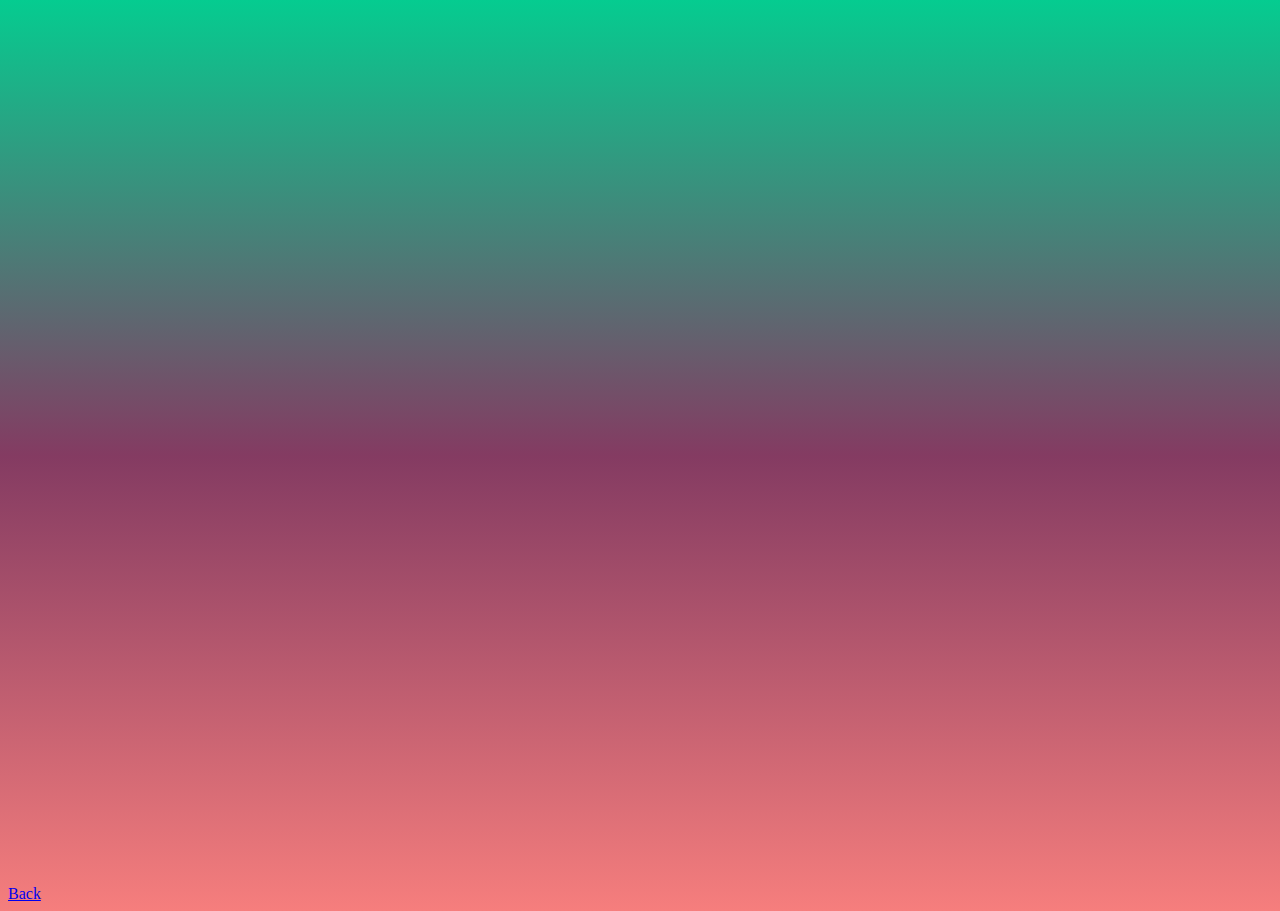
==== form.html @ 69f778db "Add files via upload" ====
<!DOCTYPE html>
<html lang="en">
<head>
  <title>LTA.α</title>
  <link type="image/svg" sizes="16x16" rel="icon" href="fav.svg?">
<style>
  body {
  background-image: linear-gradient(#05CC90, #843B62, #F67E7D);
  <!-- background-color: #05CC90; -->
  }

  div {
    width = 90%;
    color:#FAA80F;
  }

  h1 {
    color: #B6A39E;
    text-align: center;
    font-size: 50pt;
  }

  p {
    font-family: verdana;
    font-size: 16;
    color: white;
    width: 90%;
  }

  textarea:focus, input:focus{
    outline: none;
  }

  img {
  height: 20px;
  width: 20px;
  }

  select {
  color: #3B2F2F;
  opacity=1;
  padding: 0px 0px;
  background-color: #05CC90;
  border: 2px solid #05CC90;
  border-radius: 5px;
  }

  input[type=image] {
  width: 20px;
  }

  input[type=select] {
  width: 90%;
  padding: 12px 20px;
  color: #3B2F2F;
  border: 2px solid #B33951;
  border-radius: 5px;
  background-color: #D4D2CF;
  }
  input[type=select]:focus {
  background-color: #CFFCFF;
  }

  table {
    border: 2px solid #B33951;
    border-radius: 5px;
    opacity: 0.9;
  }
}
</style>
</head>
<body>
  <iframe src="https://docs.google.com/forms/d/e/1FAIpQLSc0964IviwAU3IxLGDtKlwsVFPItxytsoaAh5rEX5YXIh_ExA/viewform?embedded=true" width="640" height="873" frameborder="0" marginheight="0" marginwidth="0">Loading…</iframe>
  <br>
  <a href="index.html" class="button">Back</a>

</body>
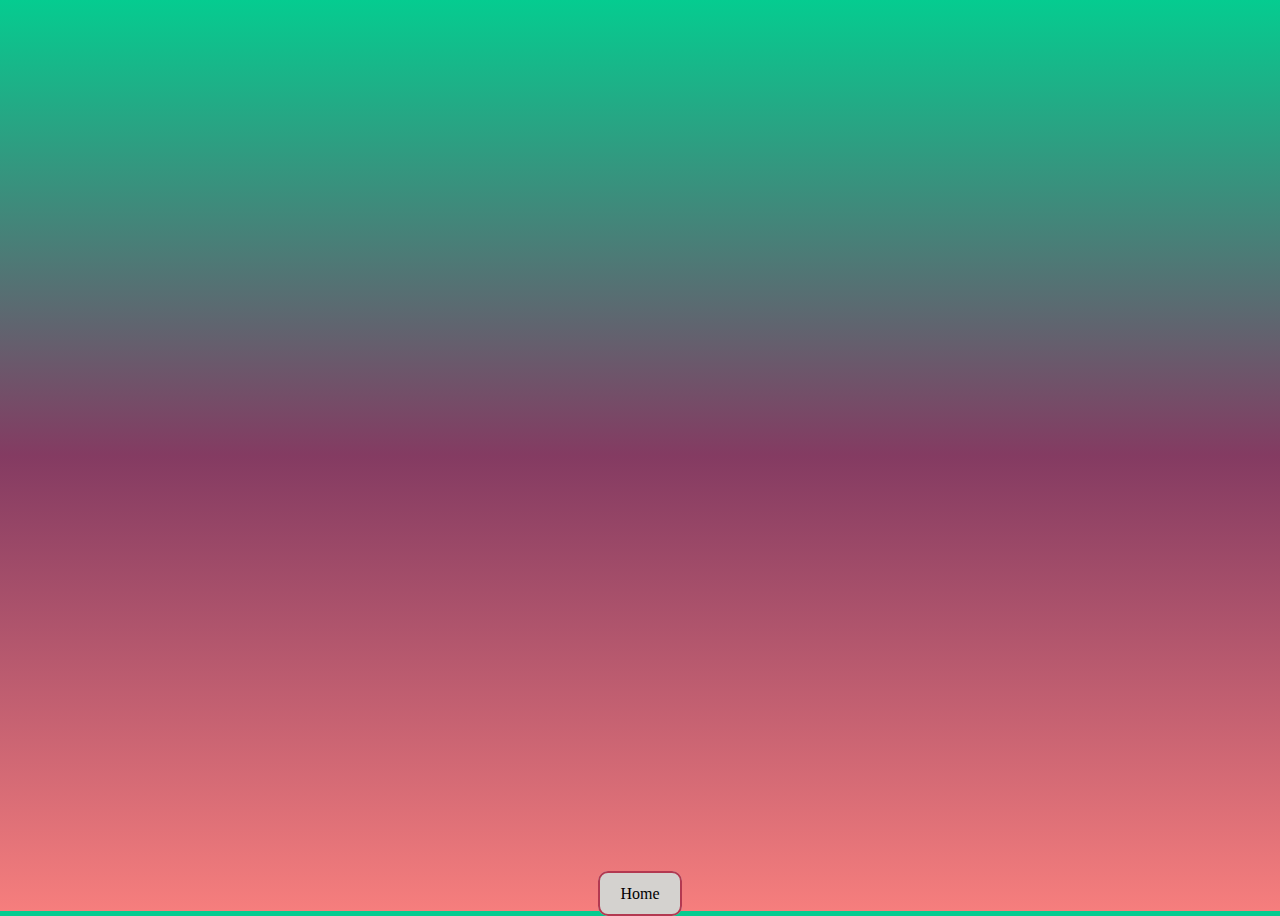
==== commit c6ce5080: "Add files via upload" ====
--- a/form.html
+++ b/form.html
@@ -1,77 +1,15 @@
 <!DOCTYPE html>
 <html lang="en">
 <head>
-  <title>LTA.α</title>
+  <title>Request a Feature</title>
+  <link rel="stylesheet" href="mystyle.css">
   <link type="image/svg" sizes="16x16" rel="icon" href="fav.svg?">
-<style>
-  body {
-  background-image: linear-gradient(#05CC90, #843B62, #F67E7D);
-  <!-- background-color: #05CC90; -->
-  }
-
-  div {
-    width = 90%;
-    color:#FAA80F;
-  }
-
-  h1 {
-    color: #B6A39E;
-    text-align: center;
-    font-size: 50pt;
-  }
-
-  p {
-    font-family: verdana;
-    font-size: 16;
-    color: white;
-    width: 90%;
-  }
-
-  textarea:focus, input:focus{
-    outline: none;
-  }
-
-  img {
-  height: 20px;
-  width: 20px;
-  }
-
-  select {
-  color: #3B2F2F;
-  opacity=1;
-  padding: 0px 0px;
-  background-color: #05CC90;
-  border: 2px solid #05CC90;
-  border-radius: 5px;
-  }
-
-  input[type=image] {
-  width: 20px;
-  }
-
-  input[type=select] {
-  width: 90%;
-  padding: 12px 20px;
-  color: #3B2F2F;
-  border: 2px solid #B33951;
-  border-radius: 5px;
-  background-color: #D4D2CF;
-  }
-  input[type=select]:focus {
-  background-color: #CFFCFF;
-  }
-
-  table {
-    border: 2px solid #B33951;
-    border-radius: 5px;
-    opacity: 0.9;
-  }
-}
-</style>
 </head>
 <body>
+  <center>
   <iframe src="https://docs.google.com/forms/d/e/1FAIpQLSc0964IviwAU3IxLGDtKlwsVFPItxytsoaAh5rEX5YXIh_ExA/viewform?embedded=true" width="640" height="873" frameborder="0" marginheight="0" marginwidth="0">Loading…</iframe>
   <br>
-  <a href="index.html" class="button">Back</a>
-
+  <a href="index.html" class="button">Home</a>
+  <br>
+  </center>
 </body>
--- a/mystyle.css
+++ b/mystyle.css
@@ -0,0 +1,73 @@
+body {
+background-image: linear-gradient(#05CC90, #843B62, #F67E7D);
+<!-- background-color: #05CC90; -->
+}
+
+div {
+  width = 90%;
+  color:#FAA80F;
+}
+
+h1 {
+  color: #B6A39E;
+  text-align: center;
+  /* font-size: 50pt; */
+}
+
+p {
+  font-family: verdana;
+  font-size: 16;
+  color: white;
+  width: 90%;
+}
+
+textarea:focus, input:focus{
+  outline: none;
+}
+
+img {
+height: 20px;
+width: 20px;
+}
+
+select {
+color: #3B2F2F;
+opacity=1;
+padding: 0px 0px;
+background-color: #05CC90;
+border: 2px solid #05CC90;
+border-radius: 5px;
+}
+
+input[type=image] {
+width: 20px;
+}
+
+input[type=select] {
+width: 90%;
+padding: 12px 20px;
+color: #3B2F2F;
+border: 2px solid #B33951;
+border-radius: 5px;
+background-color: #D4D2CF;
+}
+input[type=select]:focus {
+background-color: #CFFCFF;
+}
+
+table {
+  border: 2px solid #B33951;
+  border-radius: 5px;
+  opacity: 0.9;
+}
+
+a.button {
+  width: 90%;
+  padding: 12px 20px;
+  color: #3B2F2F;
+  border: 2px solid #B33951;
+  background-color: #D4D2CF;
+  border-radius: 10px;
+  text-decoration: none;
+  color: black;
+}
